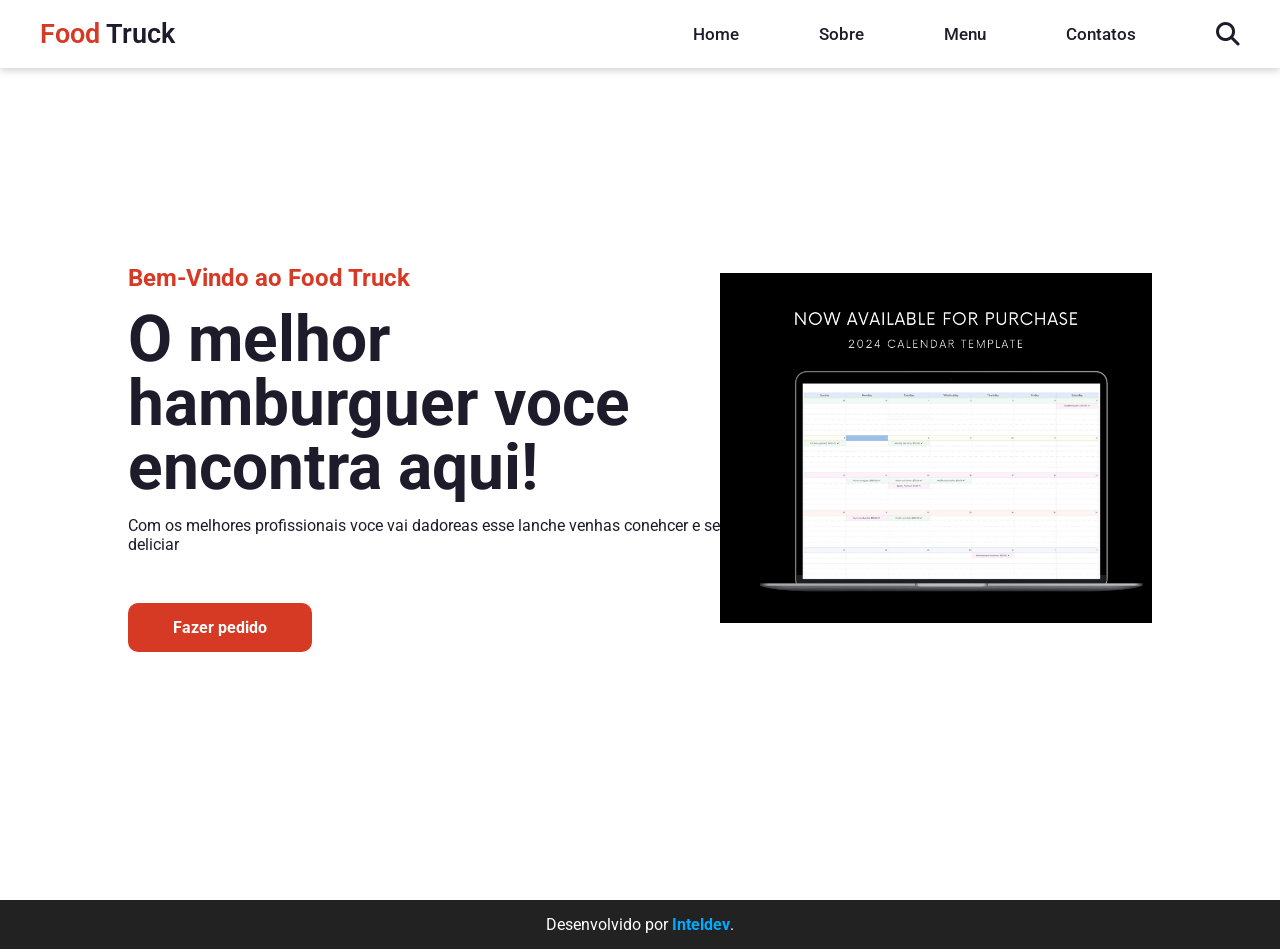
==== pageid.html @ 23c5877d "Reformulando" ====
<!DOCTYPE html>
<html lang="en">
<head>
    <meta charset="UTF-8">
    <link rel="stylesheet" href="https://cdnjs.cloudflare.com/ajax/libs/font-awesome/6.5.2/css/all.min.css" integrity="sha512-SnH5WK+bZxgPHs44uWIX+LLJAJ9/2PkPKZ5QiAj6Ta86w+fsb2TkcmfRyVX3pBnMFcV7oQPJkl9QevSCWr3W6A==" crossorigin="anonymous" referrerpolicy="no-referrer" />

    <meta name="viewport" content="width=device-width, initial-scale=1.0">
    
    <link rel="stylesheet" href="style/header.css">
    <link rel="stylesheet" href="style/main.css">
    <link rel="stylesheet" href="style/footer.css">

    <title>Document</title>
</head>
<body>
    <header>
        <nav class="navigation">
            <a href="#" class="logo">Food <span>Truck</span></a>
            <ul class="nav-menu">
                <li class="nav-item"><a href="#">Home</a></li>
                <li class="nav-item"><a href="#">Sobre</a></li>
                <li class="nav-item"><a href="#">Menu</a></li>
                <li class="nav-item"><a href="#">Contatos</a></li>
                <i class="fa-solid fa-magnifying-glass"></i>
            </ul>
            <div class="menu">
                <span class="bar"></span>
                <span class="bar"></span>
                <span class="bar"></span>
            </div>
        </nav>
    </header>

    <main>
        <section class="home">
            <div class="home-text">
                <h4 class="text-h4">Bem-Vindo ao Food Truck</h4>
                <h1 class="text-h1">O melhor hamburguer voce encontra aqui!</h1>
                <p>Com os melhores profissionais voce vai dadoreas esse lanche venhas conehcer e se deliciar </p>
                <a href="#" class="home-btn">Fazer pedido</a>
            </div>
            <div class="home-img">
                <img src="img/imagem.png" alt="hamburguer">
            </div>
        </section>
    </main>
    <script src="script.js"></script>

    <footer class="footer">
        <p>Desenvolvido por <a href="URL_DO_SEU_SITE_AQUI" target="_blank" rel="noopener noreferrer">Inteldev</a>.</p>
    </footer>

</body>
</html>
---- style/header.css ----
@import url("https://fonts.googleapis.com/css2?family=Roboto:ital,wght@0,100;0,300;0,400;0,500;0,700;0,900;1,100;1,300;1,400;1,500;1,700;1,900&display=swap");

* {
    margin: 0;
    padding: 0;

    box-sizing: border-box;
    font-family: "Roboto", sans-serif;
    list-style: none;
    text-decoration: none;
}

:root{
    --red:#d63a25;
    --white:#fff;
    --dark:#1e1c2a;
}
body{
    color: var(--dark);
    background: var(--white);
}
.navigation{
    display: flex;
    align-items: center;
    justify-content: space-between;
    padding: 18px 40px;
    box-shadow: 0 0.1rem 0.5rem #ccc;
    width: 100%;
    background: var(--white);
    transition: all 0.5s;
    position: fixed;
}
.navigation .logo{
    color: var(--red);
    font-size: 1.7rem;
    font-weight: 600;
}
.logo span{
    color: var(--dark);
}
.navigation ul{
    display: flex;
    align-items: center;
    gap: 5rem;
}
.navigation ul li a{
    color: var(--dark);
    font-size: 17px;
    font-weight: 500;
    transition: all 0.5s;
}
.navigation ul li a:hover{
    color: var(--red);
}
.navigation i{
    cursor: pointer;
    font-size: 1.5rem;
}
.menu{
    cursor: pointer;
    display: none;
}
.menu .bar{
    display: block;
    width: 28px;
    height: 3px;
    border-radius: 3px;
    background: var(--dark);
    margin: 5px auto;
    transition: all 0.3s;
}
.menu .bar:nth-child(1),
.menu .bar:nth-child(3){
    background: var(--red);
}
.home{
    width: 100%;
    height: 100vh;
    display: flex;
    align-items: center;
    justify-content: space-between;
    padding: 0px 10%;
}
.home-text{
    max-width: 37rem;
}
.home-text .text-h4{
    font-size: 1.5rem;
    color: var(--red);
    margin-bottom: 1rem;
}
.home-text .text-h1{
    font-size: 4rem;
    margin-bottom: 1rem;
    line-height: 4rem;
}
.home-text p{
    margin-bottom: 4rem;
}
.home-btn{
    padding: 15px 45px;
    background: var(--red);
    color: var(--white);
    border-radius: 10px;
    font-weight: 700;
    transition: all 0.5s;
}
.home-btn:hover{
    background: #fc4c35;
}
.home-img img{
    width: 100%;
}


@media (max-width:785px) {
    .navigation{
        padding: 18px 20px;
    }
    .menu{
        display: block;
    }
    .menu.ativo .bar:nth-child(1){
        transform:  translateY(8px) rotate(45deg);
    }
    .menu.ativo .bar:nth-child(2) {
        opacity: 0;
    }
    .menu.ativo .bar:nth-child(3){
        transform: translateY(-8px) rotate(-45deg);
    }
    .nav-menu{
        position: fixed;
        right: -100%;
        top: 70px;
        width: 100%;
        height: 100%;
        flex-direction: column;
        background: var(--white);
        gap: -10px;
        transition: 0.3s;
    }
    .nav-menu.ativo{
        right: 0;
    }
    .nav-item{
        margin: 16px 0;
    }
    
}
---- style/main.css ----
.home{
    width: 100%;
    height: 100vh;
    display: flex;
    align-items: center;
    justify-content: space-between;
    padding: 0px 10%;
}
.home-text{
    max-width: 37rem;
}
.home-text .text-h4{
    font-size: 1.5rem;
    color: var(--red);
    margin-bottom: 1rem;
}
.home-text .text-h1{
    font-size: 4rem;
    margin-bottom: 1rem;
    line-height: 4rem;
}
.home-text p{
    margin-bottom: 4rem;
}
.home-btn{
    padding: 15px 45px;
    background: var(--red);
    color: var(--white);
    border-radius: 10px;
    font-weight: 700;
    transition: all 0.5s;
}
.home-btn:hover{
    background: #fc4c35;
}
.home-img img{
    width: 100%;
}

@media (max-width:785px) {
    .home{
        padding: 100px 2%;
        flex-direction: column;
        text-align: center;
        overflow: hidden;
        gap: 5rem;
    }
    .home .text-h4{
        font-size: 15px;
    }
    .home .text-h1{
        font-size: 2.5rem;
        line-height: 3rem;
    }
    .home p{
        font-size: 15px;
    }
    .home-img{
        width: 125%;
    }
}
---- style/footer.css ----
/* Estilização básica do footer */
.footer {
    background-color: #222; /* Cor de fundo escura */
    color: #fff; /* Cor do texto */
    text-align: center; /* Centraliza o conteúdo */
    padding: 15px; /* Espaçamento interno */
    font-size: 1rem; /* Tamanho do texto padrão */
    width: 100%; /* Largura total */
    position: relative;
    bottom: 0;
}

/* Estilo do link */
.footer a {
    color: #00aaff; /* Cor do link */
    text-decoration: none; /* Remove sublinhado */
    font-weight: bold; /* Deixa o texto em negrito */
}

.footer a:hover {
    text-decoration: underline; /* Adiciona sublinhado ao passar o mouse */
}

/* Responsividade */
@media (max-width: 768px) {
    .footer {
        font-size: 0.9rem; /* Reduz o tamanho do texto em telas menores */
        padding: 10px; /* Ajusta o espaçamento */
    }
}

@media (max-width: 480px) {
    .footer {
        font-size: 0.8rem; /* Reduz ainda mais o texto em telas pequenas */
        padding: 8px; /* Menos espaçamento */
    }
}
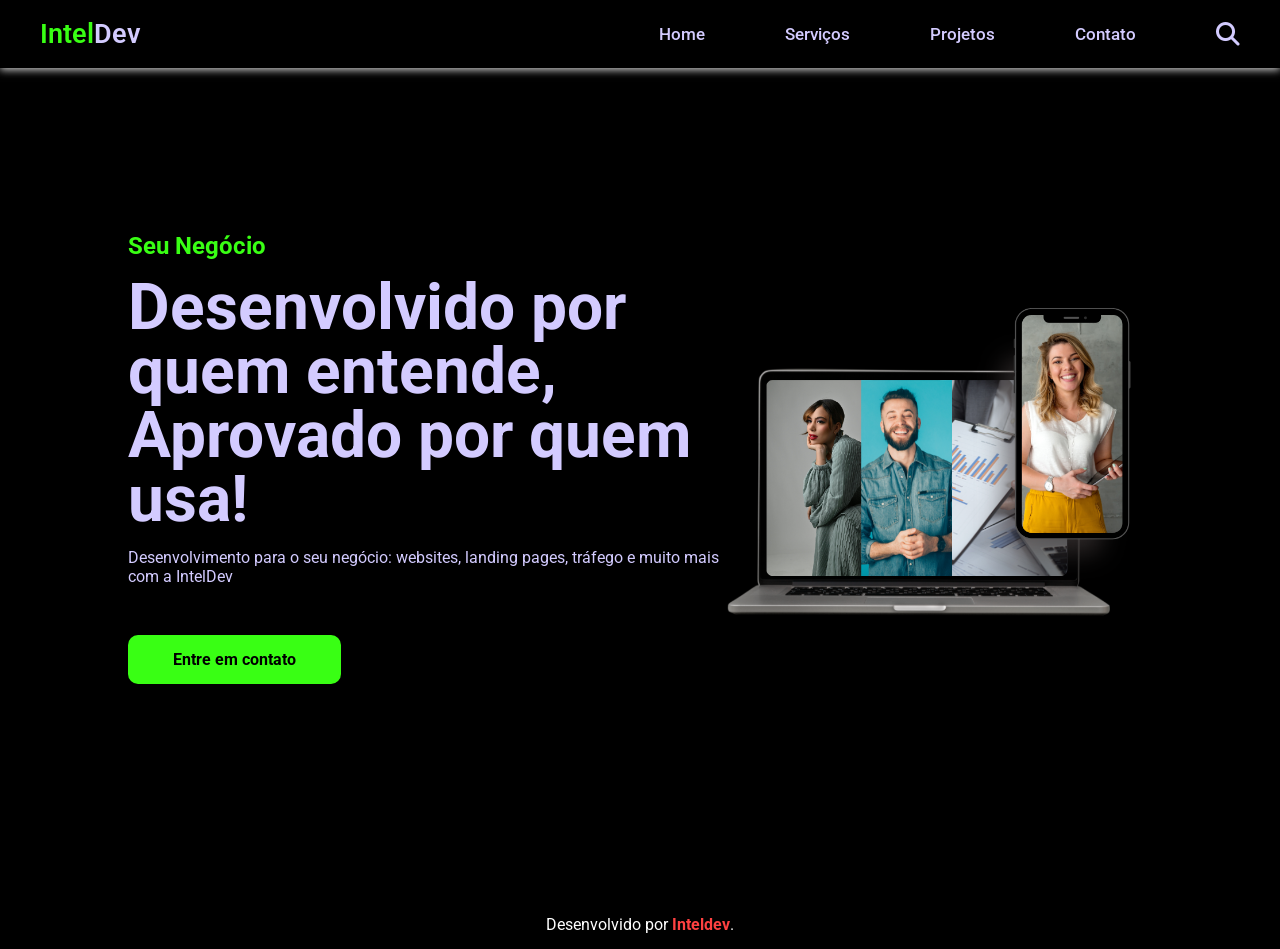
==== commit a0efb136: "Alterando nossa page test" ====
--- a/pageid.html
+++ b/pageid.html
@@ -3,6 +3,8 @@
 <head>
     <meta charset="UTF-8">
     <link rel="stylesheet" href="https://cdnjs.cloudflare.com/ajax/libs/font-awesome/6.5.2/css/all.min.css" integrity="sha512-SnH5WK+bZxgPHs44uWIX+LLJAJ9/2PkPKZ5QiAj6Ta86w+fsb2TkcmfRyVX3pBnMFcV7oQPJkl9QevSCWr3W6A==" crossorigin="anonymous" referrerpolicy="no-referrer" />
+
+    <link rel="icon" type="image/png" href="./img/perfilintel.jpg">
 
     <meta name="viewport" content="width=device-width, initial-scale=1.0">
     
@@ -10,17 +12,17 @@
     <link rel="stylesheet" href="style/main.css">
     <link rel="stylesheet" href="style/footer.css">
 
-    <title>Document</title>
+    <title>Desenvolvimentos Intel</title>
 </head>
 <body>
     <header>
         <nav class="navigation">
-            <a href="#" class="logo">Food <span>Truck</span></a>
+            <a href="#" class="logo">Intel<span>Dev</span></a>
             <ul class="nav-menu">
                 <li class="nav-item"><a href="#">Home</a></li>
-                <li class="nav-item"><a href="#">Sobre</a></li>
-                <li class="nav-item"><a href="#">Menu</a></li>
-                <li class="nav-item"><a href="#">Contatos</a></li>
+                <li class="nav-item"><a href="#">Serviços</a></li>
+                <li class="nav-item"><a href="#">Projetos</a></li>
+                <li class="nav-item"><a href="#">Contato</a></li>
                 <i class="fa-solid fa-magnifying-glass"></i>
             </ul>
             <div class="menu">
@@ -34,10 +36,11 @@
     <main>
         <section class="home">
             <div class="home-text">
-                <h4 class="text-h4">Bem-Vindo ao Food Truck</h4>
-                <h1 class="text-h1">O melhor hamburguer voce encontra aqui!</h1>
-                <p>Com os melhores profissionais voce vai dadoreas esse lanche venhas conehcer e se deliciar </p>
-                <a href="#" class="home-btn">Fazer pedido</a>
+                <h4 class="text-h4">Seu Negócio</h4>
+                <h1 class="text-h1">Desenvolvido por quem entende, Aprovado por quem usa!</h1>
+                <p>Desenvolvimento para o seu negócio: websites, landing pages, tráfego e muito mais com a IntelDev</p>
+                <a href="https://wa.me/554591296018" target="_blank" class="home-btn">Entre em contato</a>
+
             </div>
             <div class="home-img">
                 <img src="img/imagem.png" alt="hamburguer">
--- a/style/header.css
+++ b/style/header.css
@@ -11,9 +11,9 @@
 }
 
 :root{
-    --red:#d63a25;
-    --white:#fff;
-    --dark:#1e1c2a;
+    --red:#39ff14;
+    --white:#000000;
+    --dark:#d3cbff;
 }
 body{
     color: var(--dark);
--- a/style/main.css
+++ b/style/main.css
@@ -31,7 +31,7 @@
     transition: all 0.5s;
 }
 .home-btn:hover{
-    background: #fc4c35;
+    background: #00ff11;
 }
 .home-img img{
     width: 100%;
--- a/style/footer.css
+++ b/style/footer.css
@@ -1,6 +1,6 @@
 /* Estilização básica do footer */
 .footer {
-    background-color: #222; /* Cor de fundo escura */
+    background-color: #000000; /* Cor de fundo escura */
     color: #fff; /* Cor do texto */
     text-align: center; /* Centraliza o conteúdo */
     padding: 15px; /* Espaçamento interno */
@@ -12,7 +12,7 @@
 
 /* Estilo do link */
 .footer a {
-    color: #00aaff; /* Cor do link */
+    color: #ff4141; /* Cor do link */
     text-decoration: none; /* Remove sublinhado */
     font-weight: bold; /* Deixa o texto em negrito */
 }
